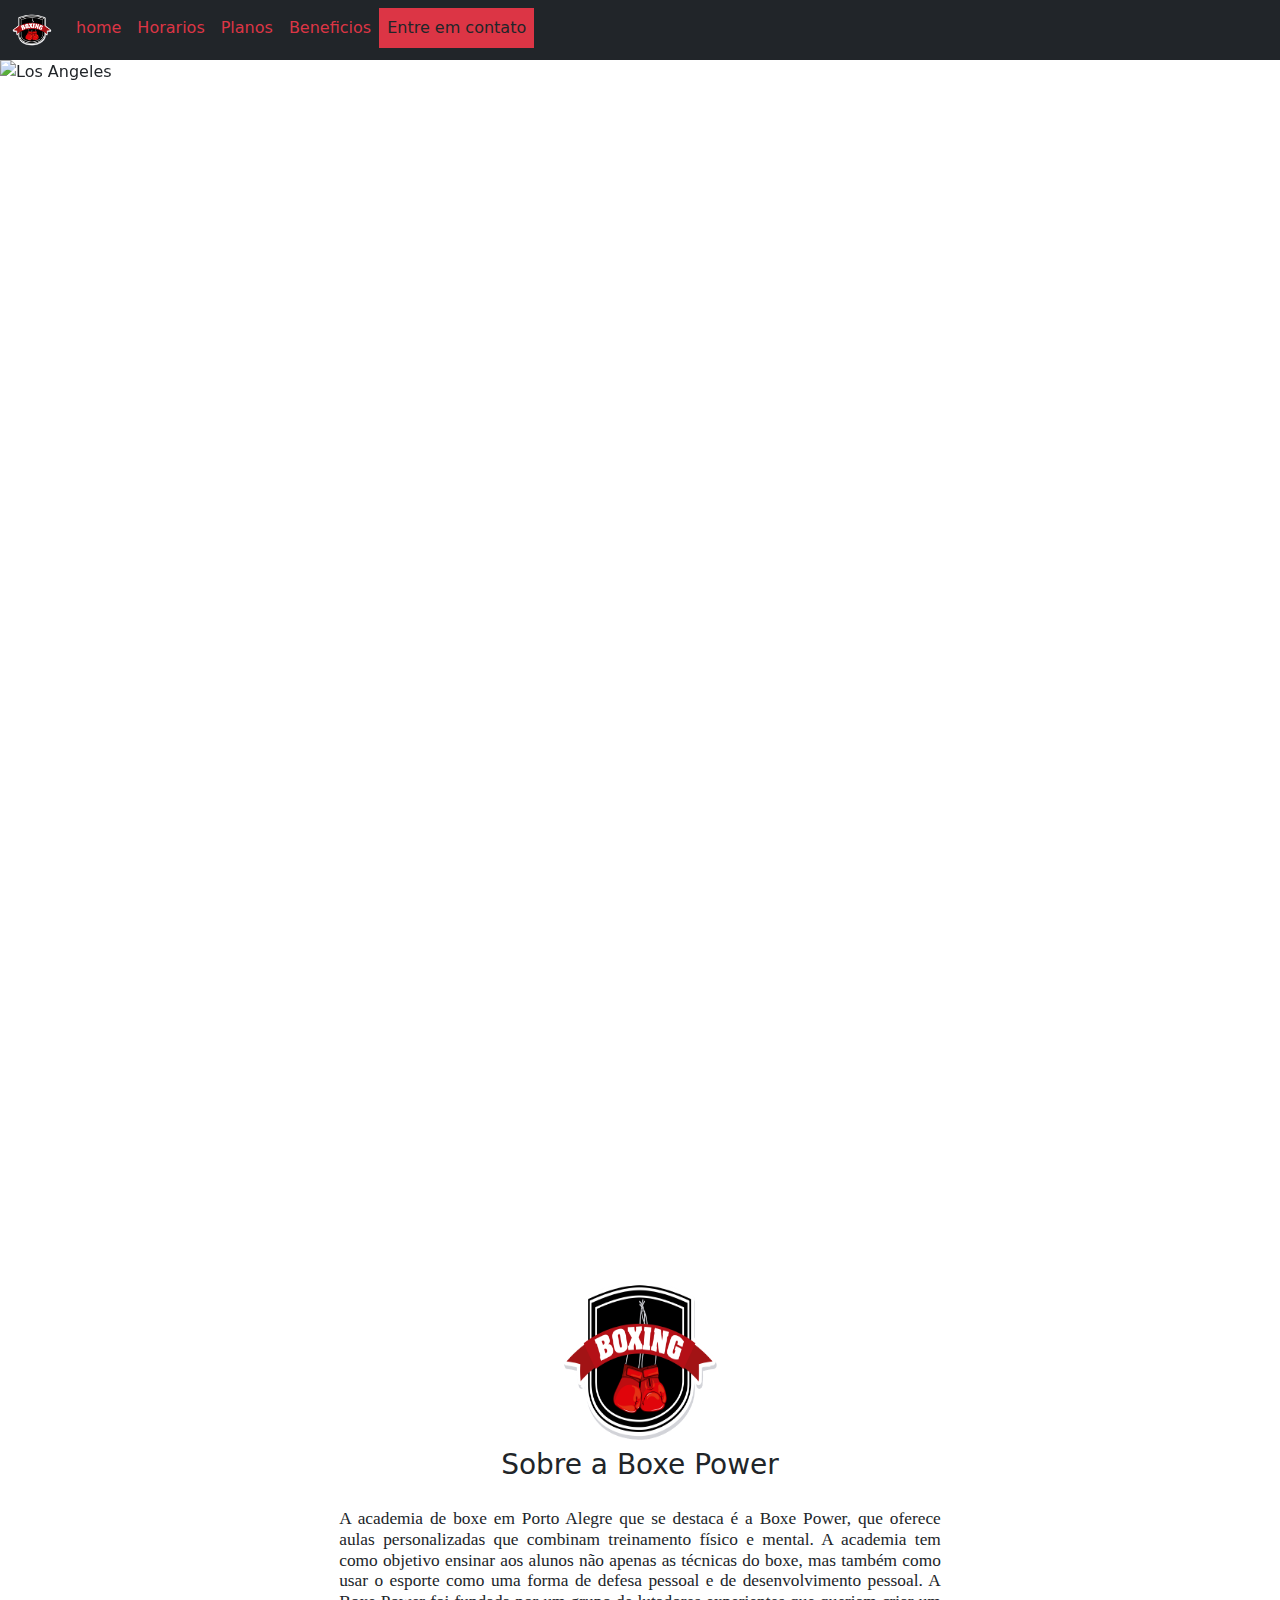
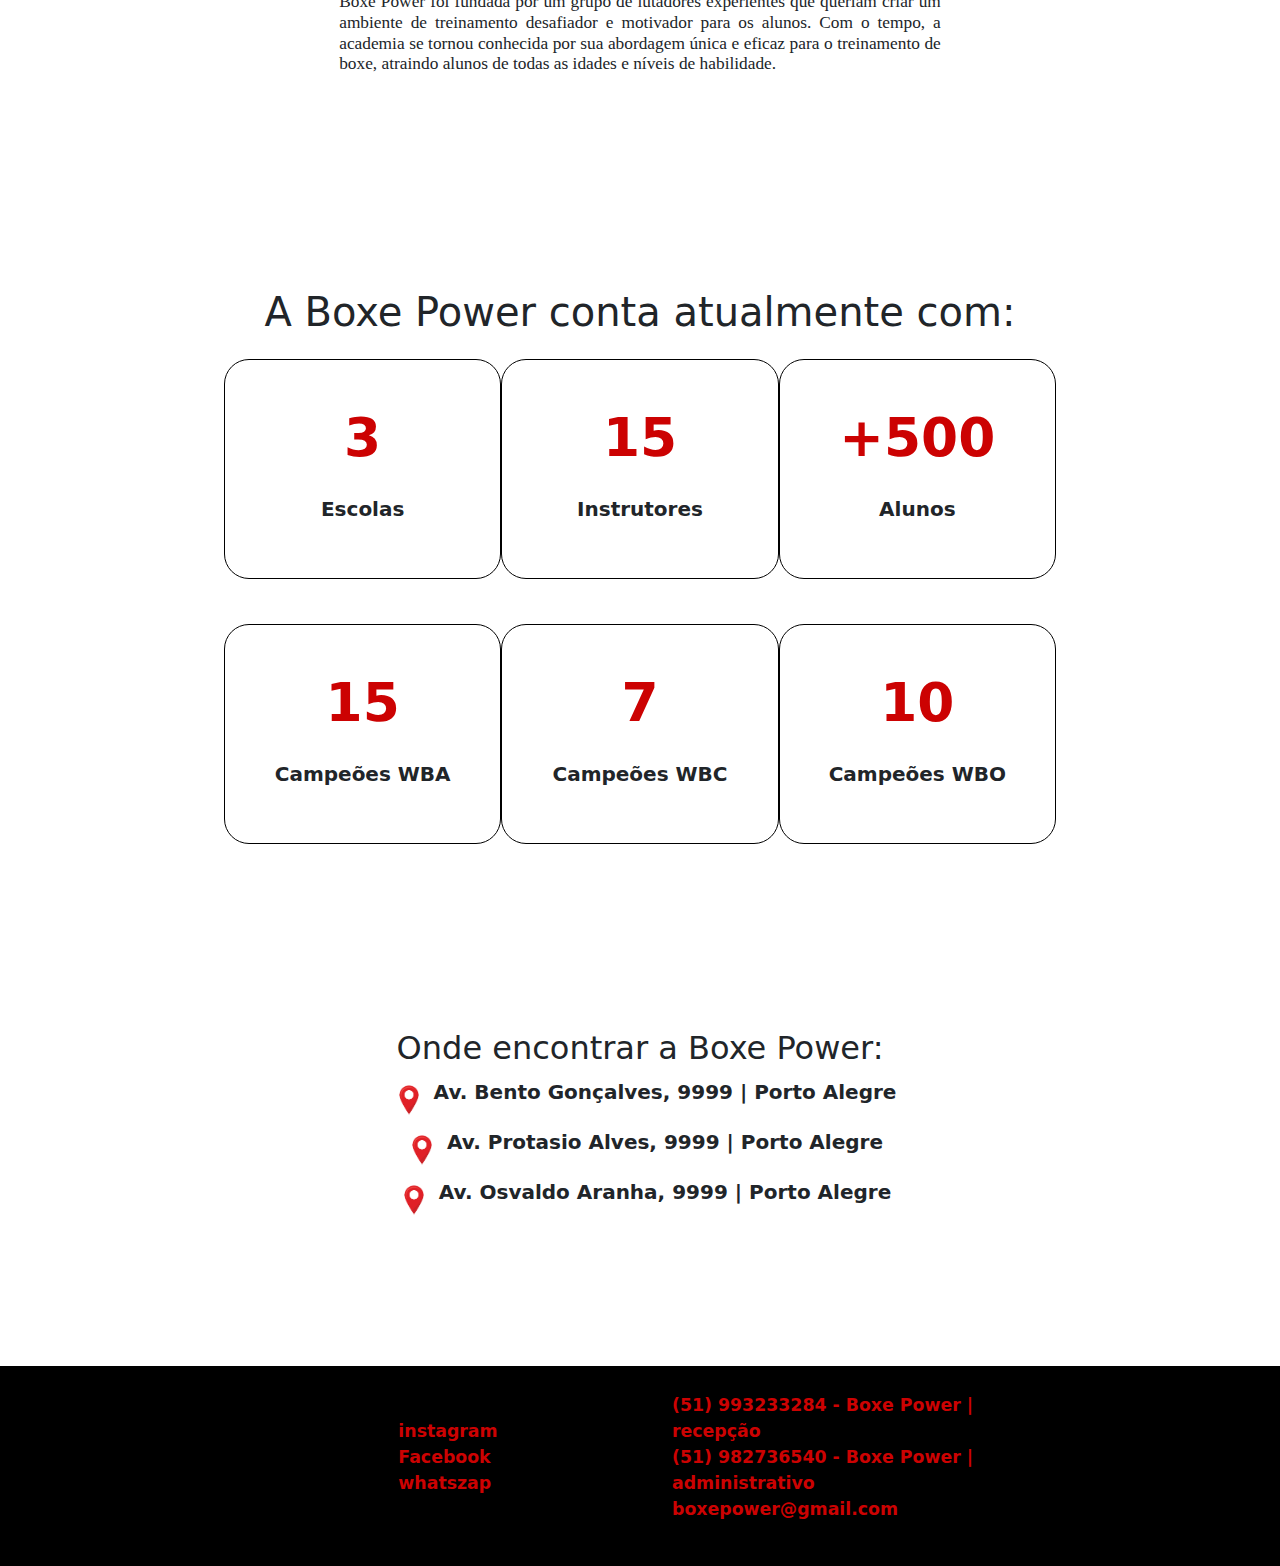
==== index.html @ eaa7329b "site completo" ====
<!DOCTYPE html>
<html lang="pt-br">

<head>
    <meta charset="UTF-8">
    <meta name="viewport" content="width=device-width, initial-scale=1.0">
    <link rel="stylesheet" href="assets/css/style.css">
    <!-- bootstrap -->
    <link href="https://cdn.jsdelivr.net/npm/bootstrap@5.3.1/dist/css/bootstrap.min.css" rel="stylesheet">
    <script src="https://cdn.jsdelivr.net/npm/bootstrap@5.3.1/dist/js/bootstrap.bundle.min.js"></script>
    <title>Boxe Power</title>
</head>

<body>
    <!-- navbar -->

    <nav class="navbar navbar-expand-sm bg-dark navbar-dark">
        <div class="container-fluid">
            <ul class="navbar-nav">
                <a class="navbar-brand" href="#">
                    <img src="assets/img/logo.png" alt="Logo" style="width:40px;" class="rounded-pill">
                </a>
                <li class="nav-item">
                    <a class="nav-link text-danger" href="index.html">home</a>
                </li>
                <li class="nav-item">
                    <a class="nav-link text-danger" href="horarios.html">Horarios</a>
                </li>
                <li class="nav-item">
                    <a class="nav-link text-danger" href="planos.html">Planos</a>
                </li>
                <li class="nav-item">
                    <a class="nav-link text-danger" href="beneficios.html">Beneficios</a>
                </li>
                <li class="nav-item">
                    <a class="nav-link text-dark text-bg-danger" href="https://web.whatsapp.com" target="_blank">Entre em contato</a>
                </li>
            </ul>
        </div>
    </nav>

    <!-- Carousel -->

    <div id="demo" class="carousel slide " data-bs-ride="carousel">

        <!-- Indicators/dots -->
        <div class="carousel-indicators">
            <button type="button" data-bs-target="#demo" data-bs-slide-to="0" class="active"></button>
            <button type="button" data-bs-target="#demo" data-bs-slide-to="1"></button>
            <button type="button" data-bs-target="#demo" data-bs-slide-to="2"></button>
        </div>

        <!-- The slideshow/carousel -->
        <div class="carousel-inner">
            <div class="carousel-item active">
                <img src="assets/img/img01.jpg.jpg" alt="Los Angeles" class="d-block"
                    style="width:100%; height: 1000px;">
            </div>
            <div class="carousel-item">
                <img src="assets/img/img02.jpg.jpg" Chicago" class="d-block" style="width:100%; height: 1000px;">
            </div>
            <div class="carousel-item">
                <img src="assets/img/img03.jpg.jpg" alt="New York" class="d-block" style="width:100%; height: 1000px;">
            </div>
        </div>

        <!-- Left and right controls/icons -->
        <button class="carousel-control-prev" type="button" data-bs-target="#demo" data-bs-slide="prev">
            <span class="carousel-control-prev-icon "></span>
        </button>
        <button class="carousel-control-next" type="button" data-bs-target="#demo" data-bs-slide="next">
            <span class="carousel-control-next-icon"></span>
        </button>
    </div>


    <!-- historia da academia -->
    <div class="flex_historia_academia">
        <div class="historia_academia">

            <img src="assets/img/logo.png" alt="" style="width: 25%; height:25%;">
            <h3>Sobre a Boxe Power</h3>
            <p class="abnt">A academia de boxe em Porto Alegre que se destaca é a Boxe Power, que oferece aulas
                personalizadas que combinam treinamento físico e mental. A academia tem como objetivo ensinar aos alunos
                não apenas as técnicas do boxe, mas também como usar o
                esporte como uma forma de defesa pessoal e de desenvolvimento pessoal. A Boxe Power foi fundada por um
                grupo de lutadores experientes que queriam criar um ambiente de treinamento desafiador e motivador para
                os alunos. Com o tempo, a academia se tornou conhecida por sua abordagem única e eficaz para o
                treinamento de boxe, atraindo alunos de todas as idades e níveis de habilidade.</p>
        </div>
    </div>

    <!-- o que a academia conta -->

    <div class="flex_cards">
        <div class="div_cards">
            <h1>A Boxe Power conta atualmente com: </h1>
            <div class="div_cards_up" style="width: 100%; height: 250px;">
                <div class="cards">
                    <p class="numero">3</p>
                    <p class="texto">Escolas</p>
                </div>
                <div class="cards">
                    <p class="numero">15</p>
                    <p class="texto">Instrutores</p>
                </div>
                <div class="cards">
                    <p class="numero">+500</p>
                    <p class="texto">Alunos</p>
                </div>
            </div>
            <div class="div_cards_below" style="width: 100%; height: 250px;">
                <div class="cards">
                    <p class="numero">15</p>
                    <p class="texto">Campeões WBA </p>
                </div>
                <div class="cards">
                    <p class="numero">7</p>
                    <p class="texto">Campeões WBC</p>
                </div>
                <div class="cards">
                    <p class="numero">10</p>
                    <p class="texto">Campeões WBO</p>
                </div>

            </div>
        </div>
    </div>

    <!-- localidades -->

    <div class="flex_locais">
        <div class="div_locais">
            <h2>Onde encontrar a Boxe Power:</h2>
            <div class="locais">
                <img style="width: 50px;" src="assets/img/logoLoc.png" alt="">
                <p class="texto">Av. Bento Gonçalves, 9999 | Porto Alegre</p>
            </div>
            <div class="locais">
                <img style="width: 50px;" src="assets/img/logoLoc.png" alt="">
                <p class="texto">Av. Protasio Alves, 9999 | Porto Alegre</p>
            </div>
            <div class="locais">
                <img style="width: 50px;" src="assets/img/logoLoc.png" alt="">
                <p class="texto">Av. Osvaldo Aranha, 9999 | Porto Alegre</p>
            </div>
        </div>
    </div>

    <!-- footer -->

    <div class="flex_footer">
        <div class="div_footer">
            <div class="div_footer_left">
                <ul class="lista_footer">
                    <li class="li_footer">
                        <a class="a_footer" href="https://www.instagram.com" target="_blank"> instagram</a>
                    </li>
                    <li class="li_footer">
                        <a class="a_footer" href="https://www.facebook.com/?locale=pt_BR" target="_blank"> Facebook</a>
                    </li>
                    <li class="li_footer">
                        <a class="a_footer" href="https://web.whatsapp.com" target="_blank"> whatszap</a>
                    </li>
                </ul>
            </div>
            <div class="div_footer_right">
                <ul class="lista_footer">
                    <li class="li_footer">
                        (51) 993233284 - Boxe Power | recepção
                    </li>
                    <li class="li_footer">
                        (51) 982736540 - Boxe Power | administrativo
                    </li>
                    <li class="li_footer">
                        boxepower@gmail.com
                    </li>
                </ul>
            </div>
        </div>
    </div>
</body>

</html>
---- assets/css/style.css ----
body{
    margin: 0;    
}

.flex_historia_academia{
    display: flex;
    width: 100%;
    height: 700px;
    justify-content: center;
    margin-top: 5%;    
}

.historia_academia{
    display: flex;
    width: 50%;
    flex-direction: column;
    align-items: center;
    justify-content: center;
}

.abnt{
    text-align: justify;
    font-family: "Times New Roman", serif;
    font-size: 13pt;
    line-height: 1.2;
    margin: 3% 3% 0 3%;
}

.flex_cards{
    display: flex;
    width: 100%;
    height: 600px;
    justify-content: center;
    margin-top: 5%;
}

.div_cards{
    display: flex;
    flex-wrap: wrap;
    width: 65%;
    justify-content: center;
}

.div_cards_up{
    display: flex;
    justify-content: space-evenly;
}

.div_cards_below{
    display: flex;
    justify-content: space-evenly;
    justify-self: center;
}
.cards{
    display: flex;
    flex-direction: column;
    justify-content: center;
    align-items: center;
    width: 280px;
    height: 220px;
    border: 1px solid black;
    border-radius: 25px;
}

.numero{
    font-size: 40pt;
    color: rgb(204,2,2);
    font-weight: bold;
}

.texto{
    font-size: 15pt;
    font-weight: bold;
}

.flex_locais{
    display: flex;
    margin-top: 5%;
    width: 100%;
    height: 350px;
    justify-content: center;
}

.div_locais{
    display: flex;
    width: 50%;
    align-items: center;
    justify-content: center;
    flex-direction: column;
}

.locais{
    display: flex;
    width: 100%;
    align-items: center;
    justify-content: center;     
}

.flex_footer{
    margin-top: 5%;
    display: flex;
    width: 100%;
    height: 200px;
    justify-content: center;
    background-color: black;
}

.div_footer{
    display: flex;
    width: 65%;

}

.div_footer_left{
    display: flex;
    flex-direction: column;
    width: 50%;
    align-items: center;
    justify-content: center;
}

.div_footer_right{
    display: flex;
    flex-direction: column;
    width: 50%;
    align-items: center;
    justify-content: center;
    
}

.lista_footer{
    list-style-type: none; 
    display: flex;
    flex-direction: column; 
    
}

.li_footer{
    text-decoration:none; 
    color: rgb(204,2,2);
    font-size: 13pt;
    font-weight: bold;
}

.a_footer{
    text-decoration: none;
    color: rgb(204,2,2);
}

.flex_tabela{
    margin-top: 5%;
    margin-bottom: 15%;
}

.entre_em_contato{
    background-color: rgb(204,2,2);
    border-radius: 5px;
    width: 20%;
}
.nav_itemms{
    width: 20%;
}

.flex_cards_beneficios{
    display: flex;
    width: 100%;
    margin-top: 5%;
    margin-bottom: 8%;
    justify-content: center;
}

.div_cards_beneficios{
    display: flex;
    width: 80%;
    
}

.div_cards_beneficios_left{
    display: flex;
    width: 50%;
    justify-content: center;
    align-items: center;
}

.div_cards_beneficios_right{
    display: flex;
    width: 50%;
    justify-content: center;
    align-items: center;
}

.cards_beneficios{
    display: flex;
    width: 80%;
    border: 1px solid black;
    flex-direction: column;
    justify-content: center;
    align-items: center;

}

.campo_texto_beneficios{
    width: 80%;
}
.cards_beneficios_left{
    border-radius: 50px 5px 5px 50px;
}

.cards_beneficios_right{
    border-radius: 5px 50px 50px 5px ;
}
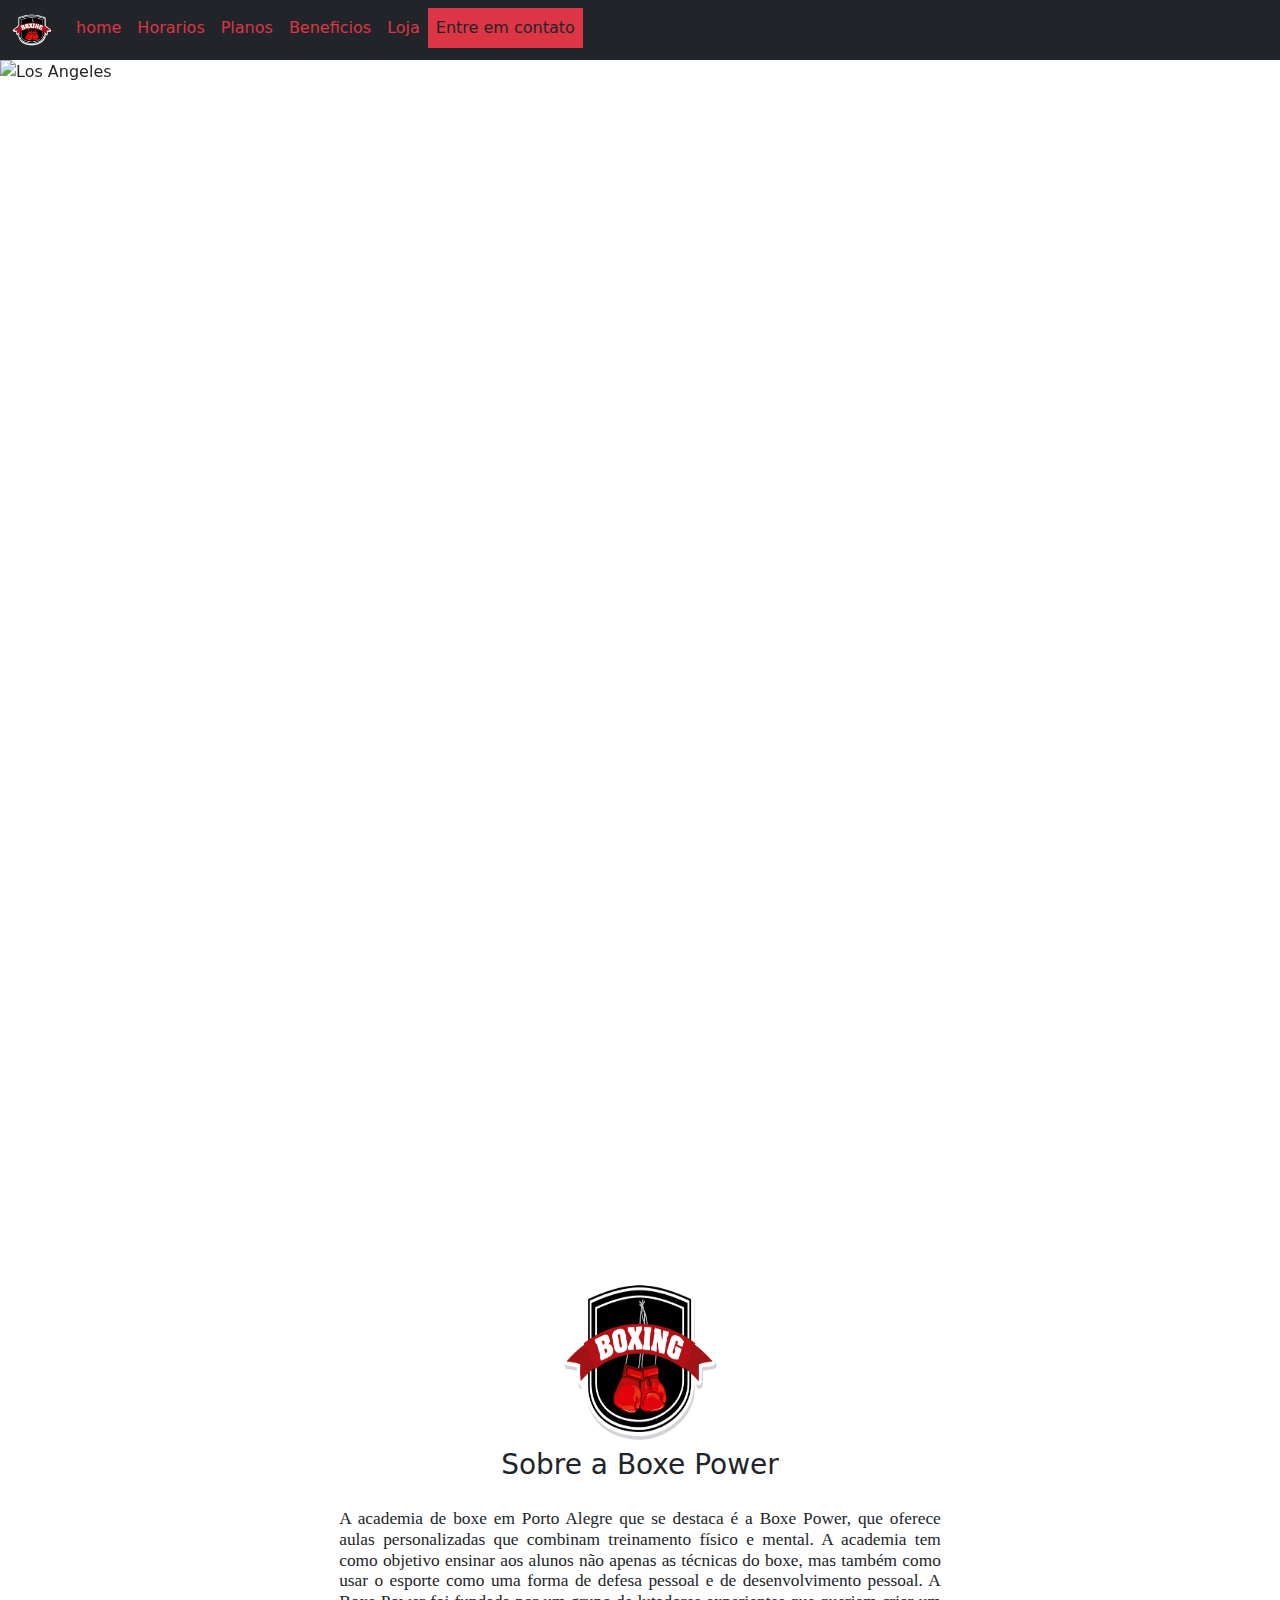
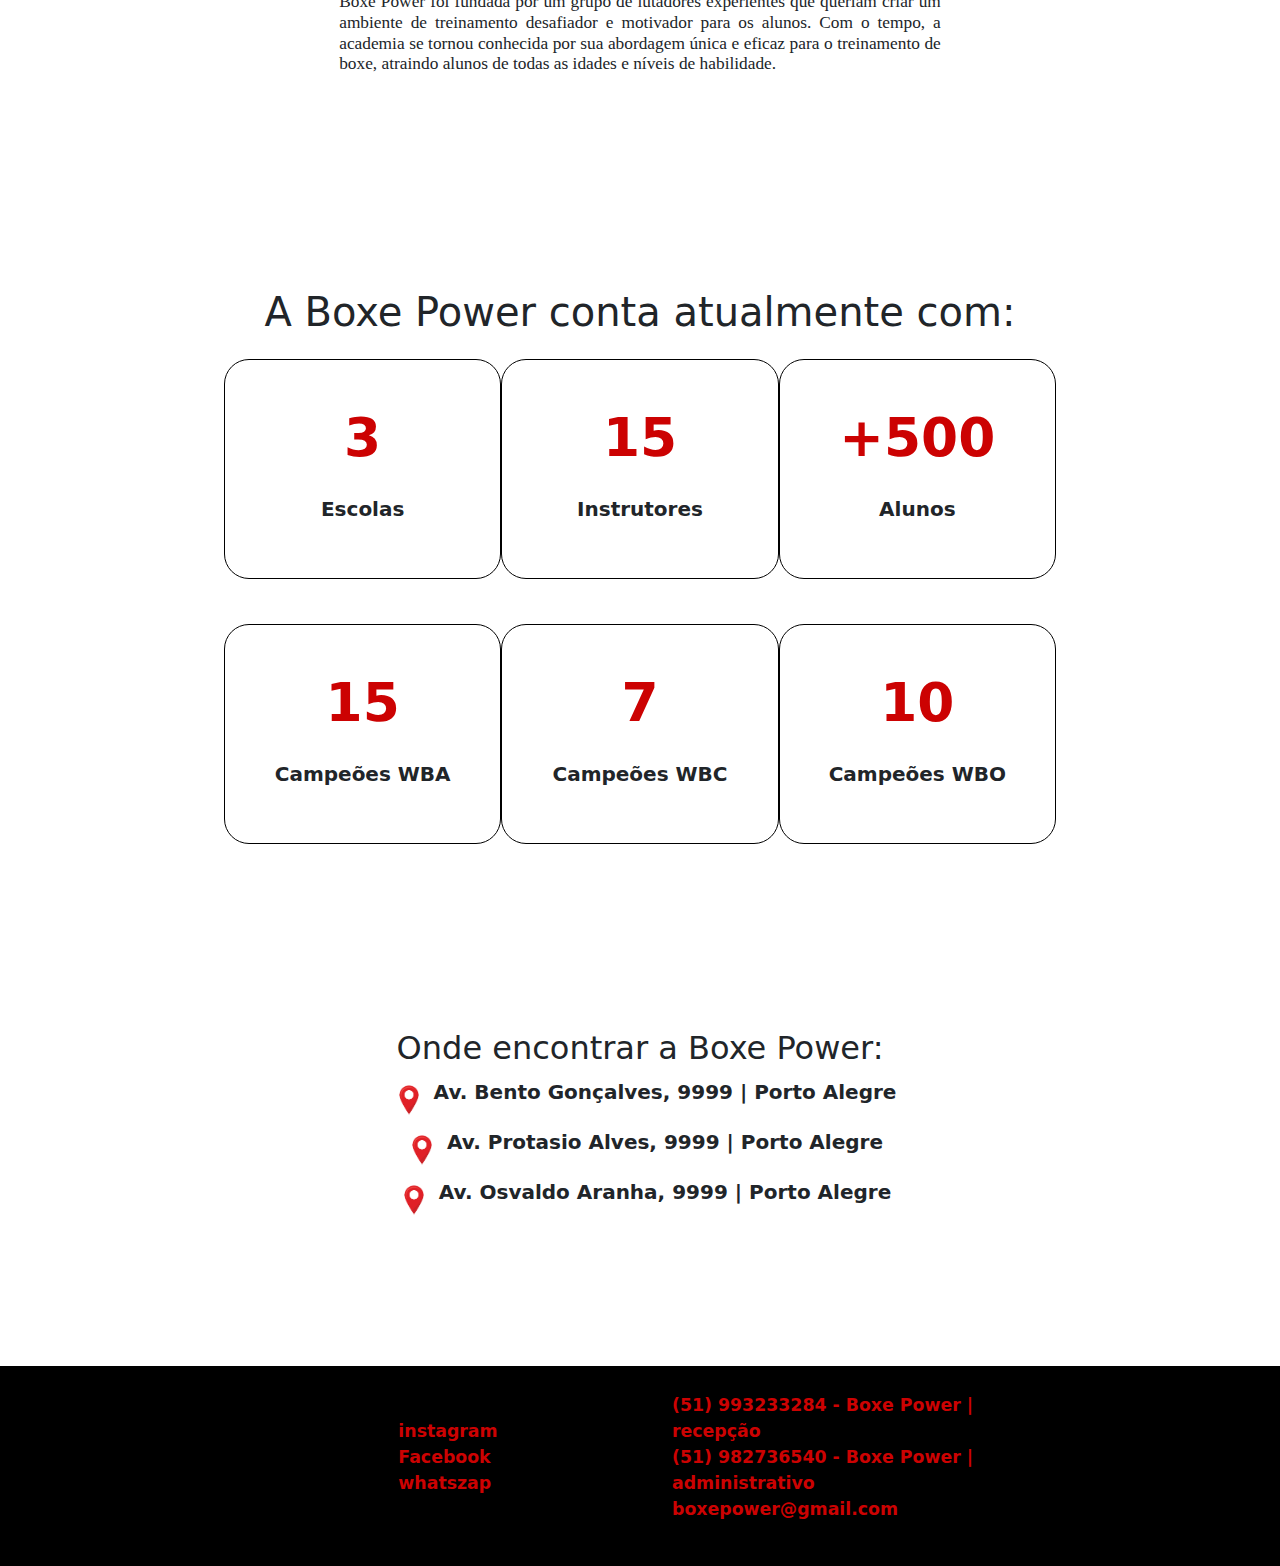
==== commit 48c21920: "comecando a parte da loja" ====
--- a/index.html
+++ b/index.html
@@ -31,6 +31,9 @@
                 </li>
                 <li class="nav-item">
                     <a class="nav-link text-danger" href="beneficios.html">Beneficios</a>
+                </li>
+                <li class="nav-item">
+                    <a class="nav-link text-danger" href="loja.html">Loja</a>
                 </li>
                 <li class="nav-item">
                     <a class="nav-link text-dark text-bg-danger" href="https://web.whatsapp.com" target="_blank">Entre em contato</a>
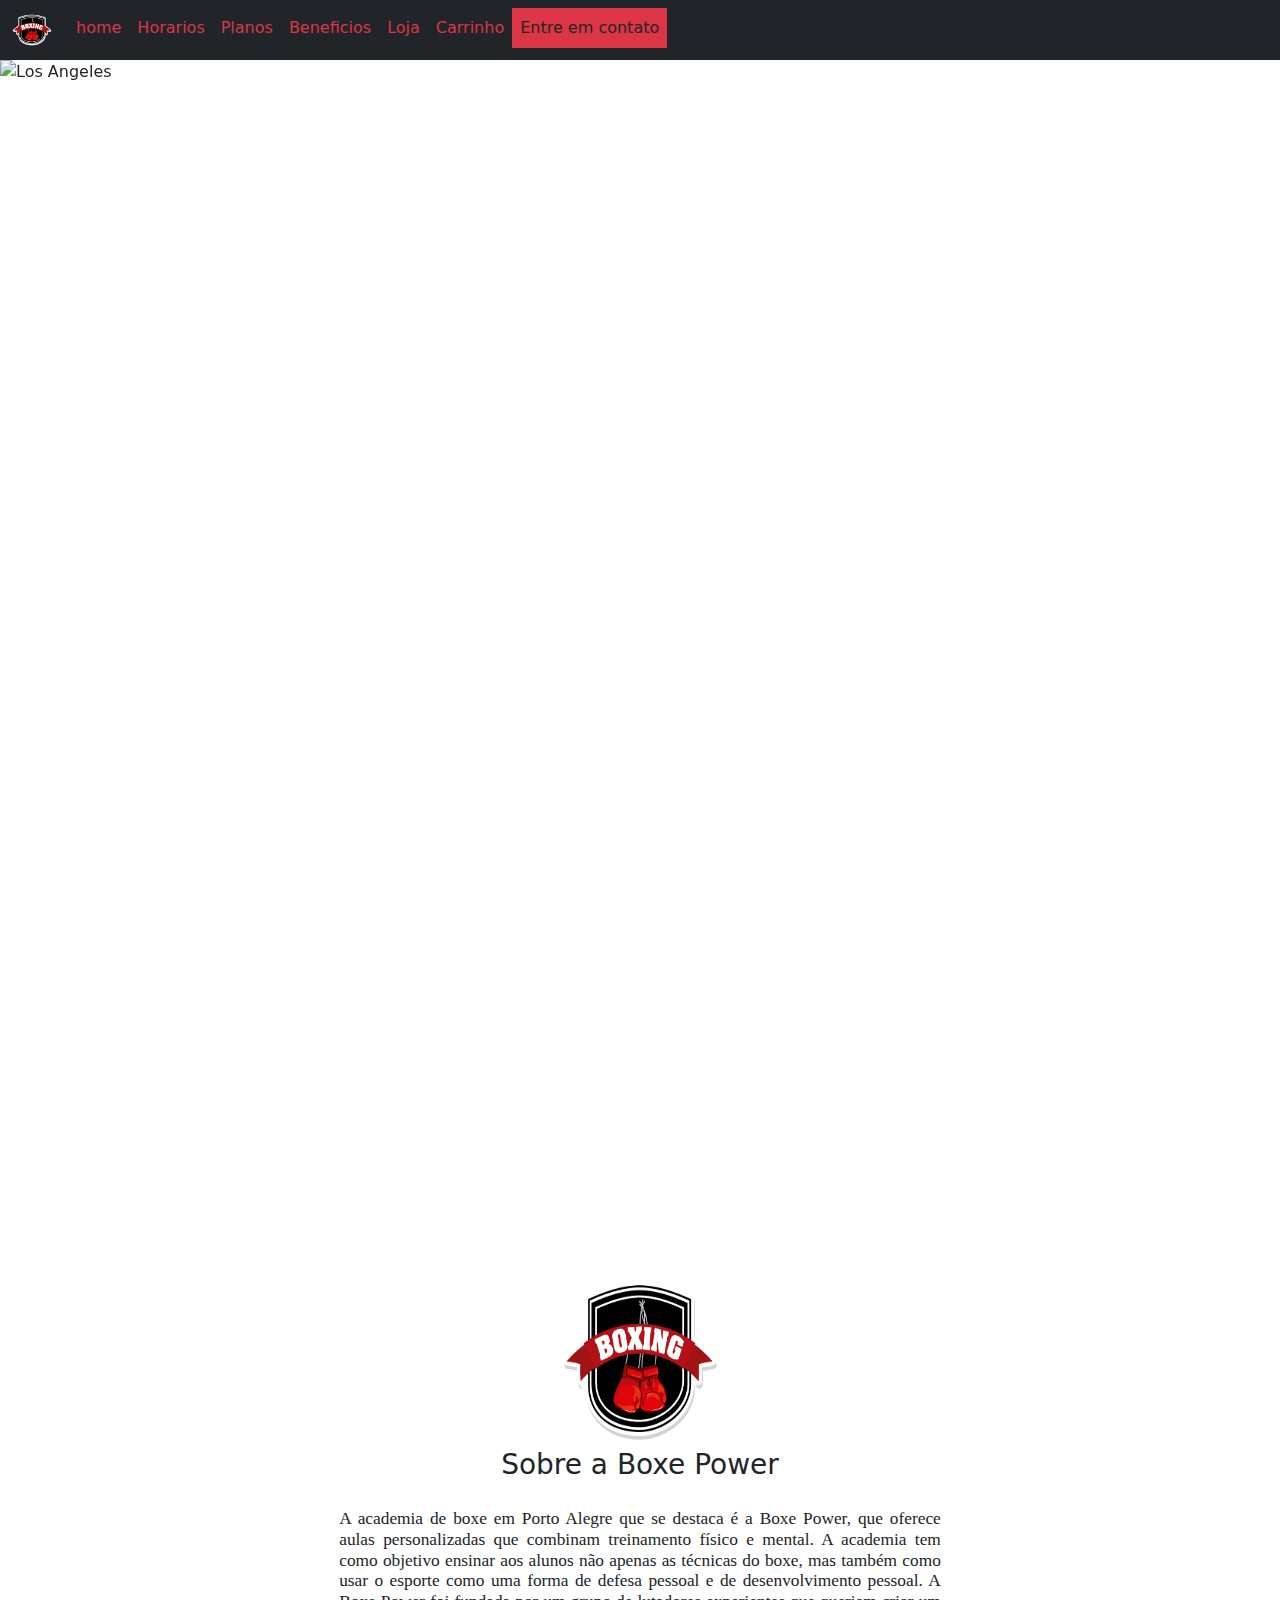
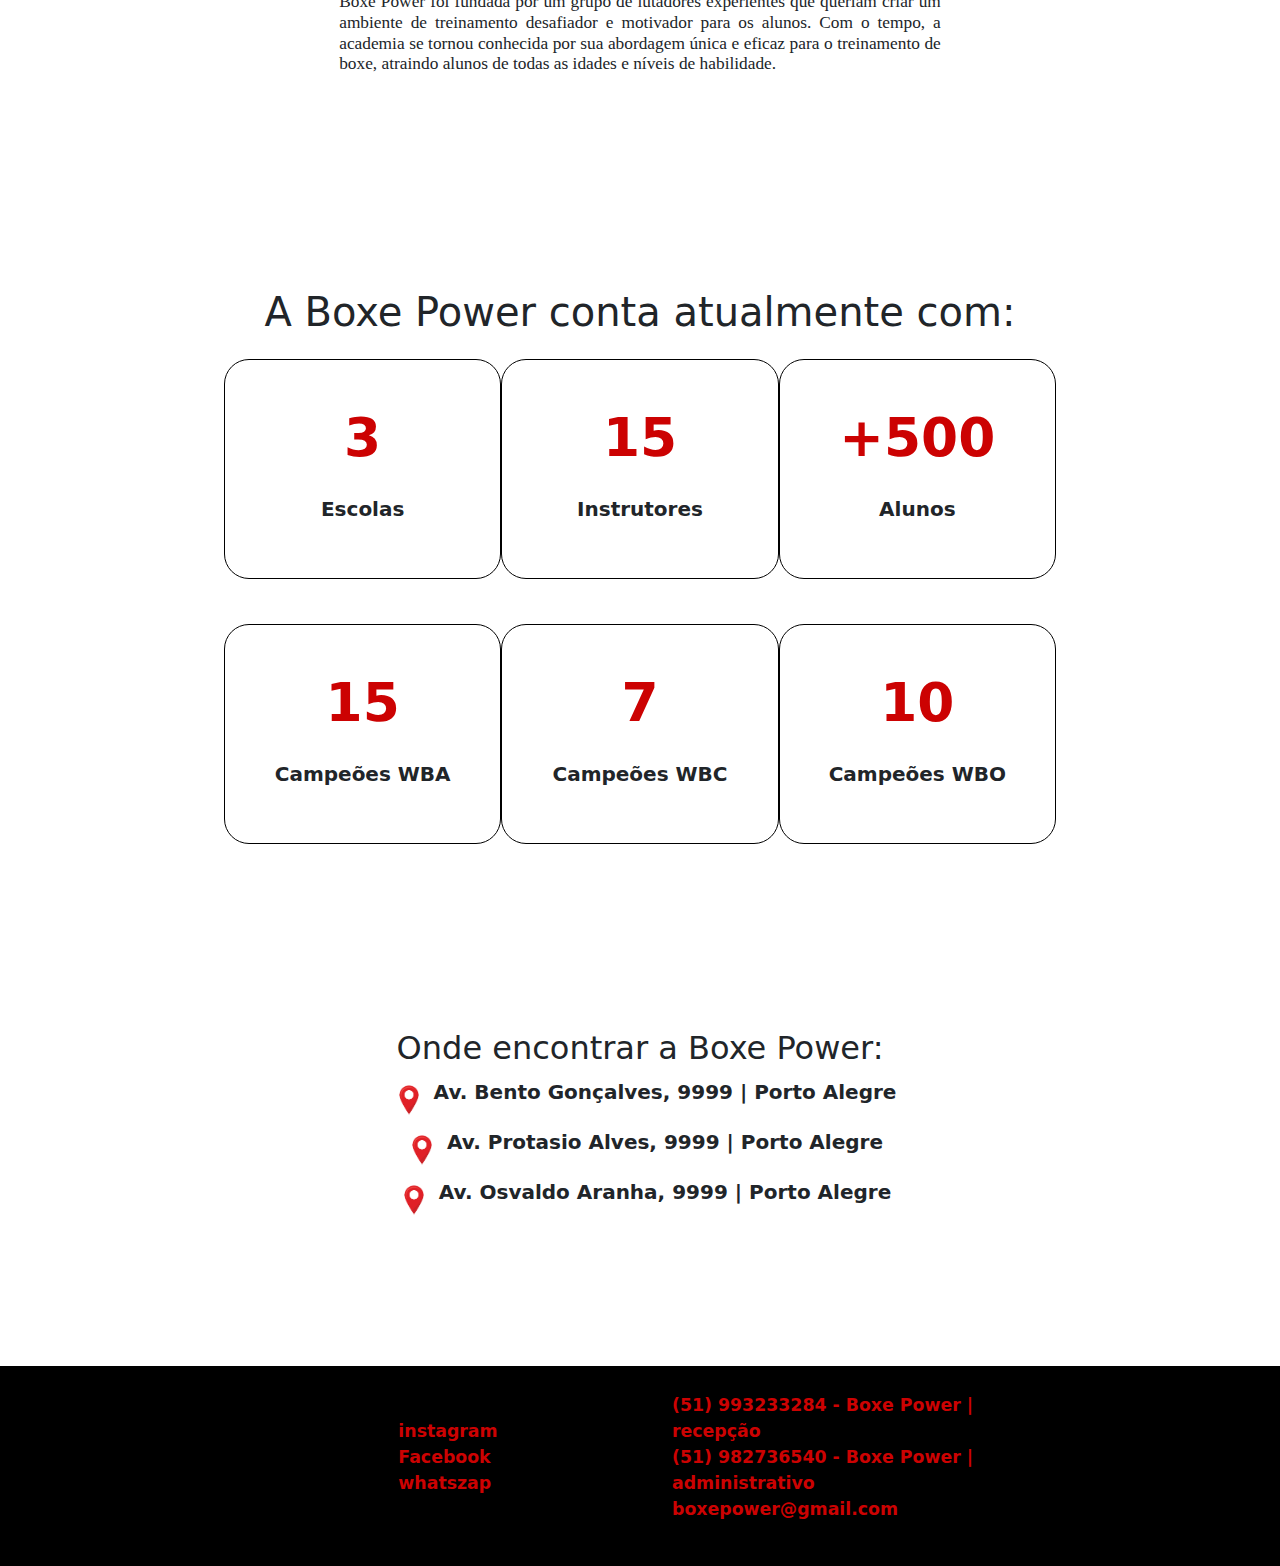
==== commit cbde5c24: "parte da loja concluida e jogando o vetor com as informações para a pagina do carrinho" ====
--- a/index.html
+++ b/index.html
@@ -34,6 +34,9 @@
                 </li>
                 <li class="nav-item">
                     <a class="nav-link text-danger" href="loja.html">Loja</a>
+                </li>
+                <li class="nav-item">
+                    <a class="nav-link text-danger" href="carrinho.html">Carrinho</a>
                 </li>
                 <li class="nav-item">
                     <a class="nav-link text-dark text-bg-danger" href="https://web.whatsapp.com" target="_blank">Entre em contato</a>
--- a/assets/css/style.css
+++ b/assets/css/style.css
@@ -209,3 +209,77 @@
 .cards_beneficios_right{
     border-radius: 5px 50px 50px 5px ;
 }
+
+
+/* loja */
+
+.div_flex_loja{
+    display: flex;
+    justify-content: center;
+    align-items: center;
+
+    margin-top: 3%;
+    width: 100%;
+    
+
+   
+}
+
+.div_content{
+    display: flex;
+    justify-content: center;
+    flex-wrap: wrap;
+
+    width: 70%;
+
+    border: 1px solid black;
+    border-radius: 30px;
+    
+}
+
+.card_loja{
+    display: flex;
+    align-items: center;
+    flex-direction: column;
+
+    margin: 3%;
+    width: 300px;
+    height: 450px;
+
+    border-radius: 3px;
+    box-shadow: 0 4px 8px 0 rgba(0, 0, 0, 0.2), 0 6px 20px 0 rgba(0, 0, 0, 0.19);
+}
+
+.img_card_loja{
+    width: 100%;
+    height: 240px;
+    border-radius: 2px;
+}
+
+
+
+.botao_card_loja{
+    width: 100px;
+    height: 35px;
+
+    border: none;
+    color: white;
+    box-shadow: 0 4px 8px 0 rgba(0, 0, 0, 0.2), 0 6px 20px 0 rgba(0, 0, 0, 0.19);
+    background-color: black;
+}
+
+.botao_card_loja:active{
+    box-shadow: none;
+    width: 101px;
+    height: 36px;
+}
+
+p{
+    text-align: center;
+}
+h2{
+    text-align: center;
+}
+
+/* carrinho */
+
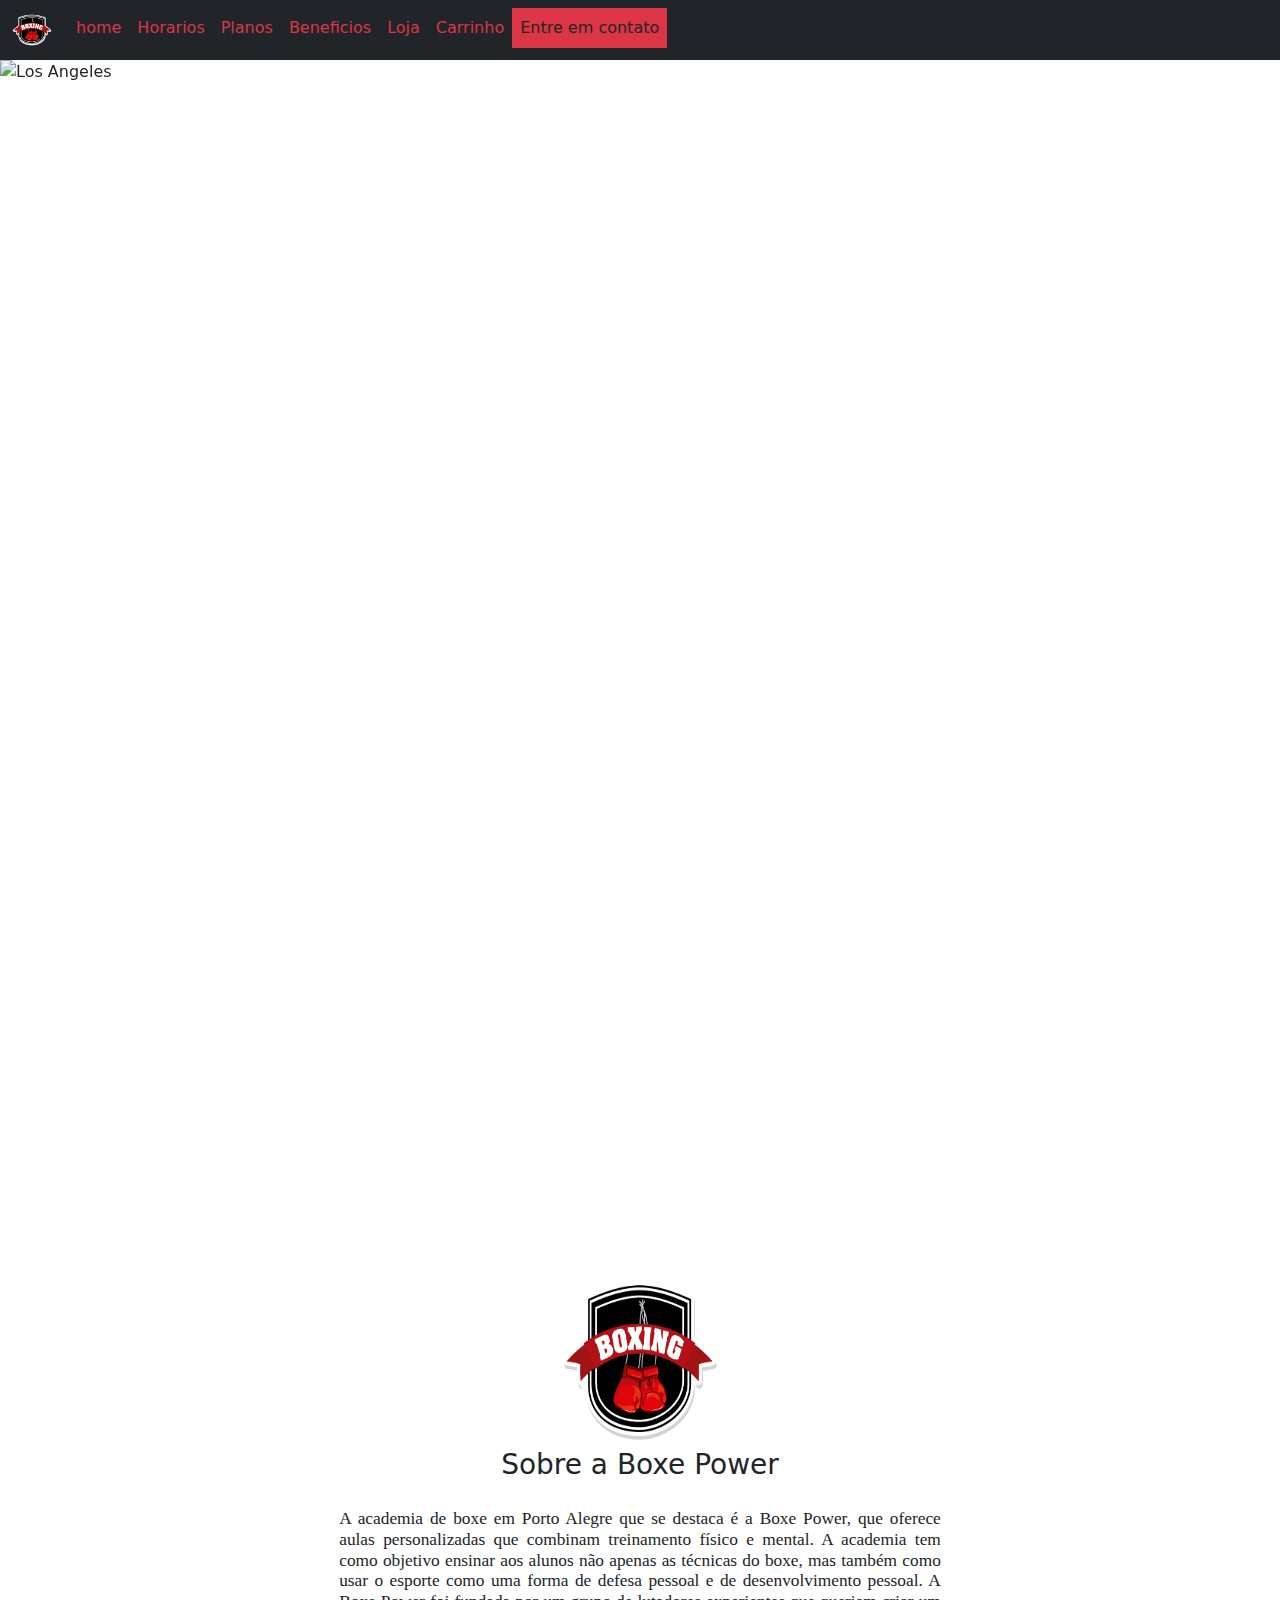
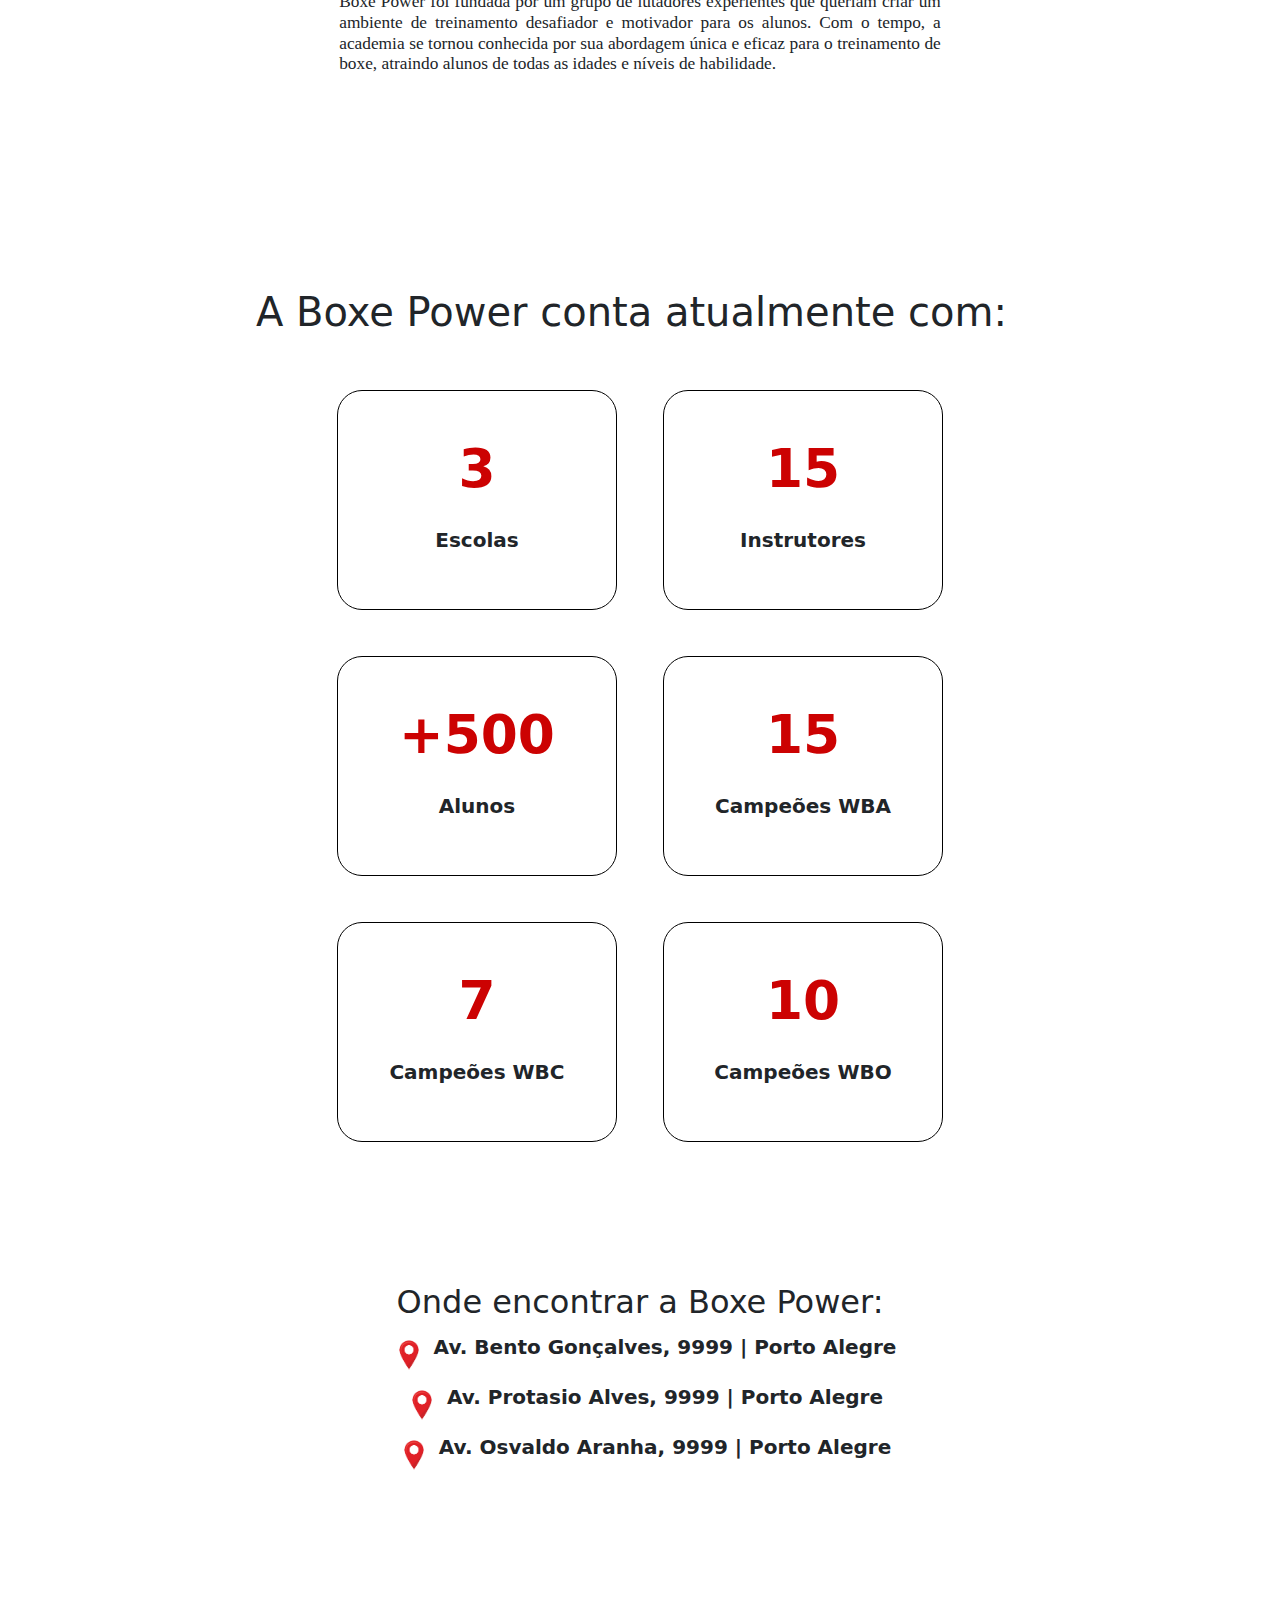
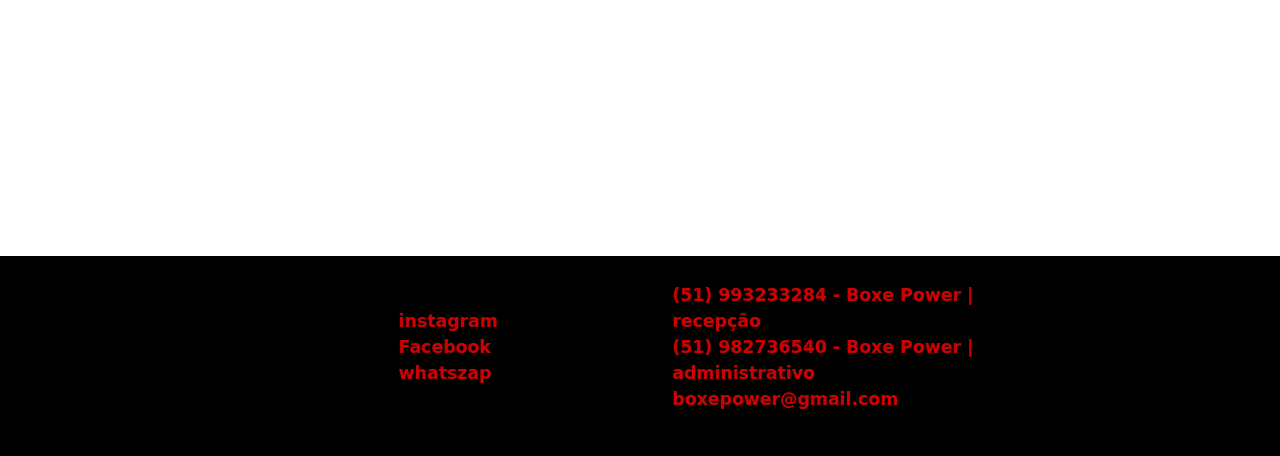
==== commit 6ba1093d: "correção feita da responsividade dos cards da home" ====
--- a/index.html
+++ b/index.html
@@ -101,7 +101,7 @@
     <div class="flex_cards">
         <div class="div_cards">
             <h1>A Boxe Power conta atualmente com: </h1>
-            <div class="div_cards_up" style="width: 100%; height: 250px;">
+            <div class="div_cards_up" >
                 <div class="cards">
                     <p class="numero">3</p>
                     <p class="texto">Escolas</p>
@@ -114,8 +114,8 @@
                     <p class="numero">+500</p>
                     <p class="texto">Alunos</p>
                 </div>
-            </div>
-            <div class="div_cards_below" style="width: 100%; height: 250px;">
+            
+            
                 <div class="cards">
                     <p class="numero">15</p>
                     <p class="texto">Campeões WBA </p>
--- a/assets/css/style.css
+++ b/assets/css/style.css
@@ -29,35 +29,37 @@
 .flex_cards{
     display: flex;
     width: 100%;
-    height: 600px;
     justify-content: center;
     margin-top: 5%;
 }
 
 .div_cards{
     display: flex;
+    flex-direction: column;
+    width: 60%;
+}
+
+#h1_cards{
+    text-align: center;
+}
+
+.div_cards_up{
+    display: flex;
     flex-wrap: wrap;
-    width: 65%;
-    justify-content: center;
-}
-
-.div_cards_up{
-    display: flex;
-    justify-content: space-evenly;
-}
-
-.div_cards_below{
-    display: flex;
-    justify-content: space-evenly;
-    justify-self: center;
-}
+    justify-content: center;
+}
+
+
 .cards{
     display: flex;
     flex-direction: column;
     justify-content: center;
     align-items: center;
+    
     width: 280px;
     height: 220px;
+    margin: 6% 3% 0% 3%;
+    
     border: 1px solid black;
     border-radius: 25px;
 }
@@ -97,12 +99,15 @@
 }
 
 .flex_footer{
-    margin-top: 5%;
+    margin-top: 300px;
     display: flex;
     width: 100%;
     height: 200px;
     justify-content: center;
     background-color: black;
+
+    position: relative;
+    bottom: 0;
 }
 
 .div_footer{
@@ -149,7 +154,7 @@
 
 .flex_tabela{
     margin-top: 5%;
-    margin-bottom: 15%;
+    
 }
 
 .entre_em_contato{
@@ -165,7 +170,6 @@
     display: flex;
     width: 100%;
     margin-top: 5%;
-    margin-bottom: 8%;
     justify-content: center;
 }
 
@@ -283,3 +287,8 @@
 
 /* carrinho */
 
+.espacamento{
+    margin-top: 5%;
+    margin-bottom: 650px;
+    
+}